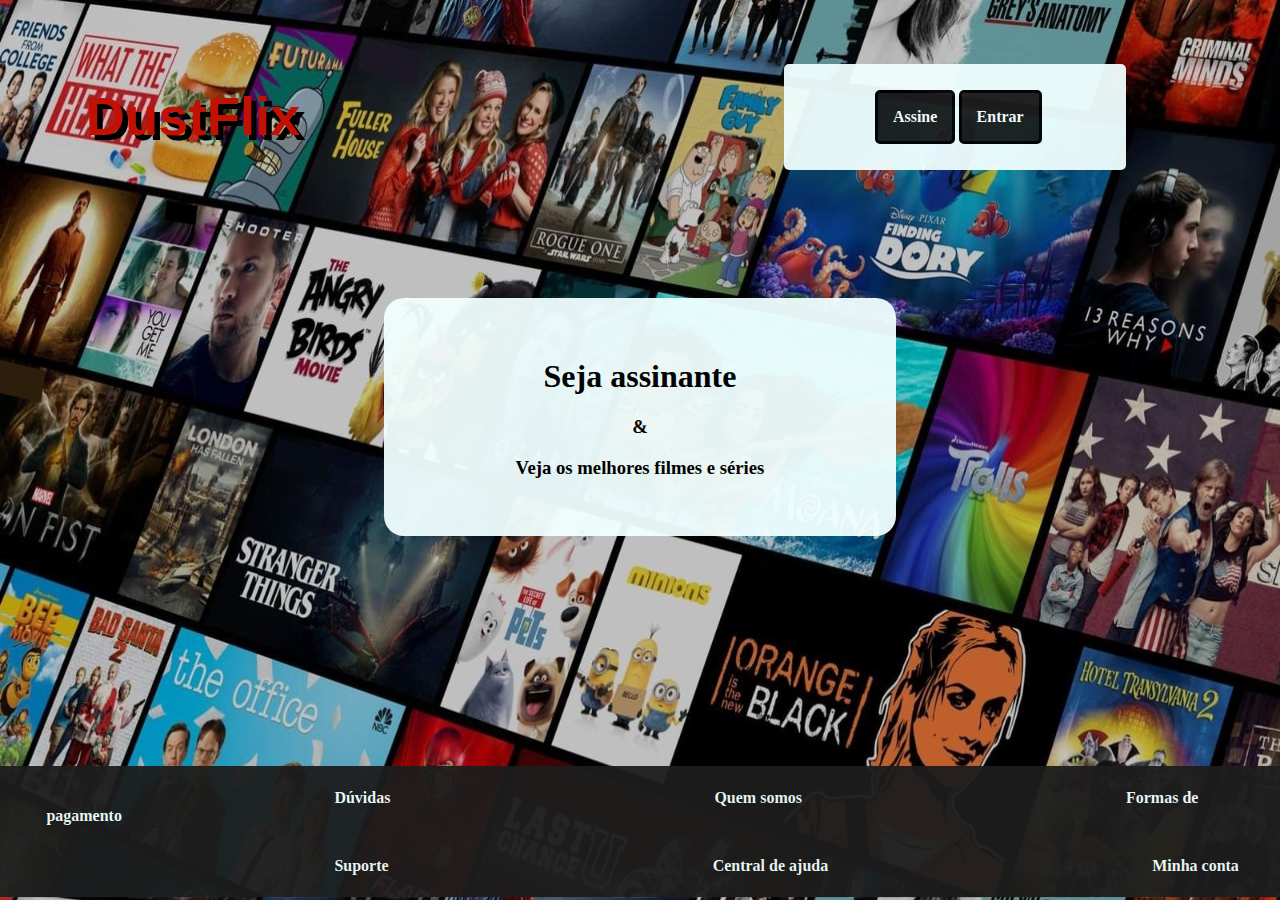
==== index.html @ f10fc82d "first comit" ====
<!DOCTYPE html>
<html lang="pt-BR">

<head>
    <meta charset="UTF-8">
    <meta http-equiv="X-UA-Compatible" content="IE=edge">
    <meta name="viewport" content="width=device-width, initial-scale=1.0">
    <link rel="stylesheet" href="./styles/style.css">
    <link rel="icon" href="./assets/icon.PNG">
    <title>DustFLix</title>
</head>

<body background="./assets/background.jpg">
    <header class="menu">
        <div class="botao_index">
            <h1 class="botao_principal">
                <a class="botao_home" href="./index.html">DustFlix</a>
            </h1>
        </div>
        <nav class="menu_botoes">
            <a class="botoes_menu " href="./views/cadastro.html">Assine</a>
            <a class="botoes_menu " href="./views/login.html">Entrar</a>
        </nav>
    </header>

    <section class="bloco_principal">
        <div class="assinante">
            <h1>Seja assinante</h1>
        </div>
        <div>
            <h3>&</h3>
        </div>
        <div>
            <h3>Veja os melhores filmes e séries</h3>
            <a href="./views/cadastro.html"></a>
        </div>
    </section>


    <footer>
        <div class="adicionais">
            <ul class="rodape">
                <a>Dúvidas</a>
                <a href="https://portifolio-six-murex.vercel.app/">Quem somos</a>
                <a>Formas de pagamento</a>
            </ul>
            <ul class="rodape">
                <a>Suporte</a>
                <a>Central de ajuda</a>
                <a>Minha conta</a>
            </ul>


        </div>

    </footer>
</body>

</html>
---- styles/style.css ----
body {
    width: 100%;
    height: 100%;
    margin: 0%;
    padding: 0%;
    background-size: 100% 100%;
}

.centralize {
    display: flex;
    justify-content: center;
    align-items: center;
}

.logoff {
    display: flex;
    justify-content: center;
    align-items: center;
    padding: 1%;
}



.sair hover {
    background: #212121cb;
}

.menu {
    display: flex;
    margin-top: 5%;
}

.menu_botoes {
    align-items: center;
    text-align: center;
    margin-left: auto;
    margin-right: 12%;
    padding: 0% 7%;
    border-radius: 5px;
    background-color: azure;
    opacity: 0.95;
    display: flex;
    justify-content: space-evenly;
}

.menu_botoes a {
    padding: 15px;
}

.botoes_menu {
    text-decoration: none;
    border: 3px solid black;
    border-radius: 5px;
    background-color: rgb(29, 29, 29);
    padding: 10% 20%;
    margin-left: 1%;
    margin-right: 1%;
    color: #ffffff;
    text-align: center;
}

.botao_home {

    text-decoration: none;
    font: normal 1.7em arial;
    font-family: 'Segoe UI', Tahoma, Geneva, Verdana, sans-serif;
    color: rgb(194, 16, 3);
    font-weight: 800;
    text-shadow: 0.1em 0.1em 0.009em black;
    margin-left: 40%;
}

.bloco_principal {
    align-items: center;
    padding: 3%;
    margin: 10% 30%;
    border-radius: 20px;

    background-color: azure;
    text-align: center;
    opacity: 0.95;
}

a {
    text-decoration: none;
    color: rgb(3, 130, 194);
    font-weight: 800;
    text-shadow: 0.01em 0.01em 0.009em black;
}

.error {
    color: #ffffff;
    background: red;
    margin: 0 10% 0 10%;
    display: none;
}

.button_cadastro {
    background: none;
    border: none;
    color: rgb(3, 130, 194);
    font-weight: 800;
    text-shadow: 0.01em 0.01em 0.009em black;
}

.loading {
    background: rgb(0, 0, 0, 0.4);
    position: fixed;
    top: 0%;
    left: 0%;
    vertical-align: middle;
    text-align: center;
    font-size: 3em;
    font-weight: bold;
    border: 2px solid black;
    height: 100%;
    width: 100%;
    -webkit-text-stroke: 0.5px #FFF;

}

footer {
    margin-top: 18%;
}

.adicionais {
    display: flex;
    flex-direction: column;
    align-content: space-around;
    background-color: rgb(29, 29, 29);
    padding: 0.5%;
    opacity: 0.95;
    text-decoration: none;
}

.rodape a {
    text-decoration: none;
    margin: 1%;
    font-weight: bold;
    color: azure;
    margin-left: 18em;
    margin-right: 2em;

}
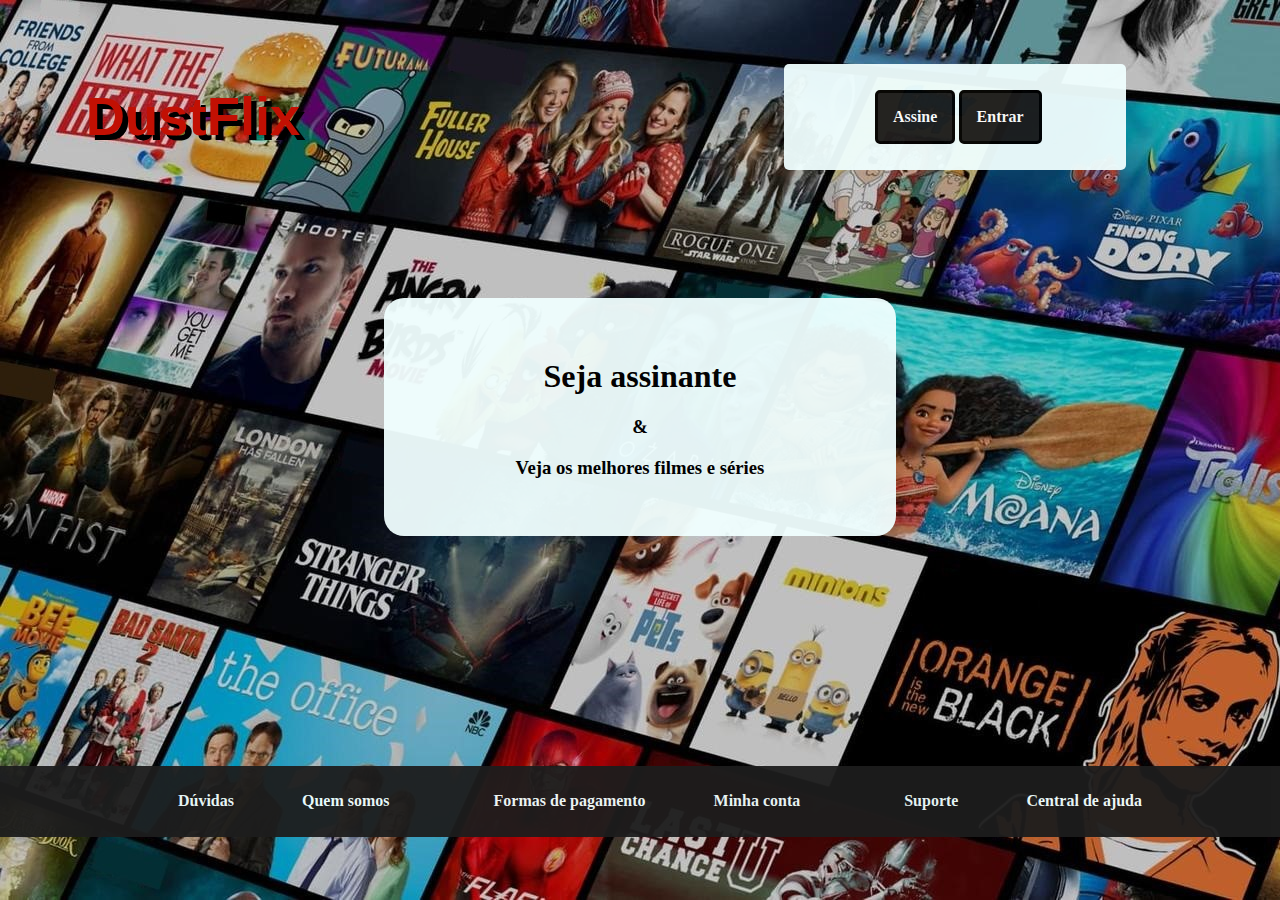
==== commit d073b7af: "Ajuste de responsividade" ====
--- a/index.html
+++ b/index.html
@@ -10,50 +10,54 @@
     <title>DustFLix</title>
 </head>
 
-<body background="./assets/background.jpg">
-    <header class="menu">
-        <div class="botao_index">
-            <h1 class="botao_principal">
-                <a class="botao_home" href="./index.html">DustFlix</a>
-            </h1>
-        </div>
-        <nav class="menu_botoes">
-            <a class="botoes_menu " href="./views/cadastro.html">Assine</a>
-            <a class="botoes_menu " href="./views/login.html">Entrar</a>
-        </nav>
-    </header>
+<body>
+    <div class="page">
+        <header class="menu">
+            <div class="botao_index">
+                <h1 class="botao_principal">
+                    <a class="botao_home" href="./index.html">DustFlix</a>
+                </h1>
+            </div>
+            <nav class="menu_botoes">
+                <a class="botoes_menu " href="./views/cadastro.html">Assine</a>
+                <a class="botoes_menu " href="./views/login.html">Entrar</a>
+            </nav>
+        </header>
 
-    <section class="bloco_principal">
-        <div class="assinante">
-            <h1>Seja assinante</h1>
-        </div>
-        <div>
-            <h3>&</h3>
-        </div>
-        <div>
-            <h3>Veja os melhores filmes e séries</h3>
-            <a href="./views/cadastro.html"></a>
-        </div>
-    </section>
+        <section class="bloco_principal">
+            <div class="assinante">
+                <h1>Seja assinante</h1>
+            </div>
+            <div>
+                <h3>&</h3>
+            </div>
+            <div>
+                <h3>Veja os melhores filmes e séries</h3>
+                <a href="./views/cadastro.html"></a>
+            </div>
+        </section>
 
 
-    <footer>
-        <div class="adicionais">
-            <ul class="rodape">
-                <a>Dúvidas</a>
-                <a href="https://portifolio-six-murex.vercel.app/">Quem somos</a>
-                <a>Formas de pagamento</a>
-            </ul>
-            <ul class="rodape">
-                <a>Suporte</a>
-                <a>Central de ajuda</a>
-                <a>Minha conta</a>
-            </ul>
+        <footer>
+            <div class="adicionais">
+                <ul class="rodape">
+                    <a>Dúvidas</a>
+                    <a href="https://portifolio-six-murex.vercel.app/">Quem somos</a>
+                </ul>
+                <ul class="rodape">
+                    <a>Formas de pagamento</a>
+                    <a>Minha conta</a>
+                </ul>
+                <ul class="rodape">
+                    <a>Suporte</a>
+                    <a>Central de ajuda</a>
+                </ul>
 
 
-        </div>
+            </div>
 
-    </footer>
+        </footer>
+    </div>
 </body>
 
 </html>--- a/styles/style.css
+++ b/styles/style.css
@@ -1,9 +1,22 @@
 body {
-    width: 100%;
-    height: 100%;
+
     margin: 0%;
     padding: 0%;
-    background-size: 100% 100%;
+
+}
+
+.page {
+    background-image: url(../assets/background.jpg);
+    background-repeat: no-repeat;
+    background-size: 100%;
+    bottom: 0;
+    left: 0;
+    overflow: auto;
+    position: absolute;
+    right: 0;
+    text-align: center;
+    top: 0;
+    background-size: cover;
 }
 
 .centralize {
@@ -22,7 +35,7 @@
 
 
 .sair hover {
-    background: #212121cb;
+    background: #171717cb;
 }
 
 .menu {
@@ -121,24 +134,66 @@
 
 footer {
     margin-top: 18%;
+
+
 }
 
 .adicionais {
     display: flex;
-    flex-direction: column;
-    align-content: space-around;
+    justify-content: center;
     background-color: rgb(29, 29, 29);
+    margin: auto;
     padding: 0.5%;
     opacity: 0.95;
     text-decoration: none;
 }
 
 .rodape a {
+    display: inline-block;
     text-decoration: none;
     margin: 1%;
     font-weight: bold;
     color: azure;
-    margin-left: 18em;
+    margin-left: 2em;
     margin-right: 2em;
 
+}
+
+
+
+@media(max-width: 650px) {
+    .menu {
+        display: flex;
+        flex-direction: column;
+        align-items: center;
+        text-align: center;
+    }
+
+    .botao_home {
+        margin: auto;
+
+
+    }
+
+    .menu_botoes {
+        margin: auto;
+        align-items: center;
+        text-align: center;
+        padding: 4% 7%;
+        border-radius: 5px;
+        background-color: azure;
+        opacity: 0.95;
+        display: flex;
+        justify-content: space-evenly;
+    }
+
+    .bloco_principal {
+        margin: 1% 3%;
+    }
+
+    .adicionais {
+        display: flex;
+        flex-direction: column;
+    }
+
 }